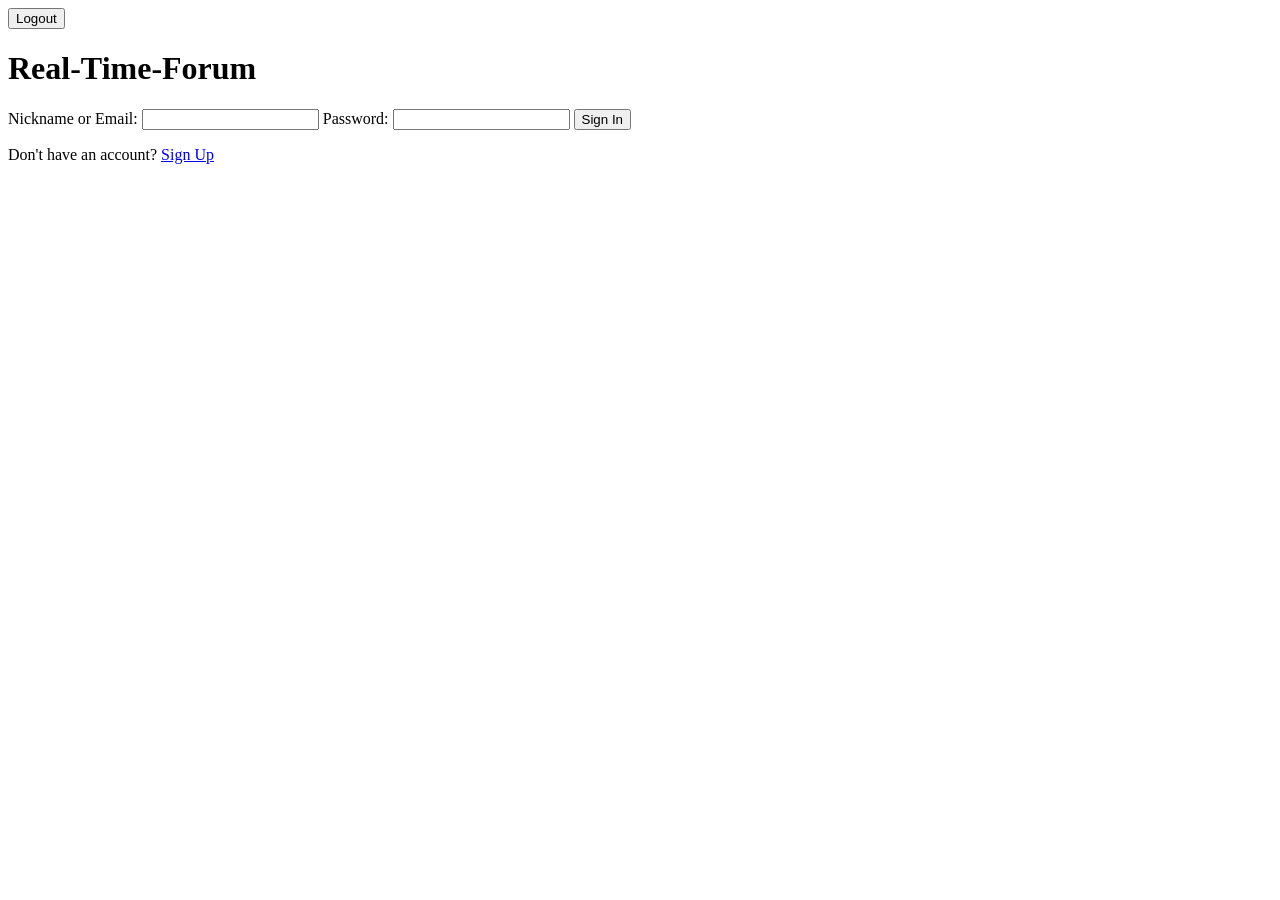
==== frontend/index.html @ 48872488 "add 2 function updateNavbar, setupLogout" ====
<!doctype html>
<html lang="en">
  <head>
    <meta charset="UTF-8" />
    <meta name="viewport" content="width=device-width, initial-scale=1.0" />
    <title>Real-Time-Forum</title>
  </head>
  <body>
    <nav id="navbar" class="hidden">
      <span id="nav-username"></span>
      <button id="logout-btn">Logout</button>
    </nav>

    <main id="app"></main>

    <!-- MOHIM l tertib: state.js awlan (baqi functions/ghadi ykhdmo biha kolchi) -->
  <script type="module" src="js/initApp.js"></script>

  </body>
</html>
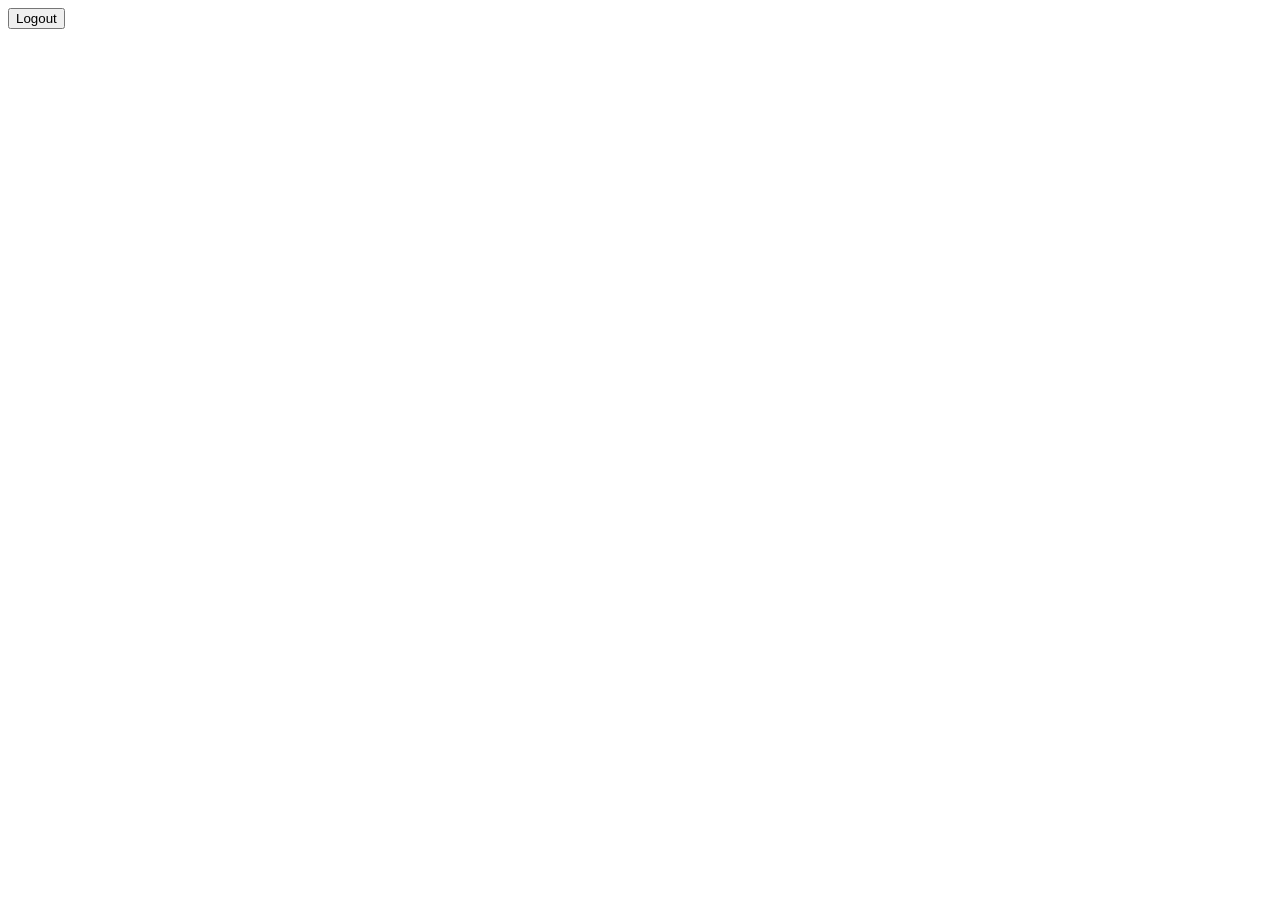
==== commit 668f8ede: "fix heddin err and add style" ====
--- a/frontend/index.html
+++ b/frontend/index.html
@@ -3,7 +3,8 @@
   <head>
     <meta charset="UTF-8" />
     <meta name="viewport" content="width=device-width, initial-scale=1.0" />
-    <title>Real-Time-Forum</title>
+    <link rel="stylesheet" href="/css/style.css">
+    <title>01_Forum</title>
   </head>
   <body>
     <nav id="navbar" class="hidden">
@@ -13,8 +14,8 @@
 
     <main id="app"></main>
 
-    <!-- MOHIM l tertib: state.js awlan (baqi functions/ghadi ykhdmo biha kolchi) -->
-  <script type="module" src="js/initApp.js"></script>
+  
+  <script type="module" src="/js/initApp.js"></script>
 
   </body>
 </html>
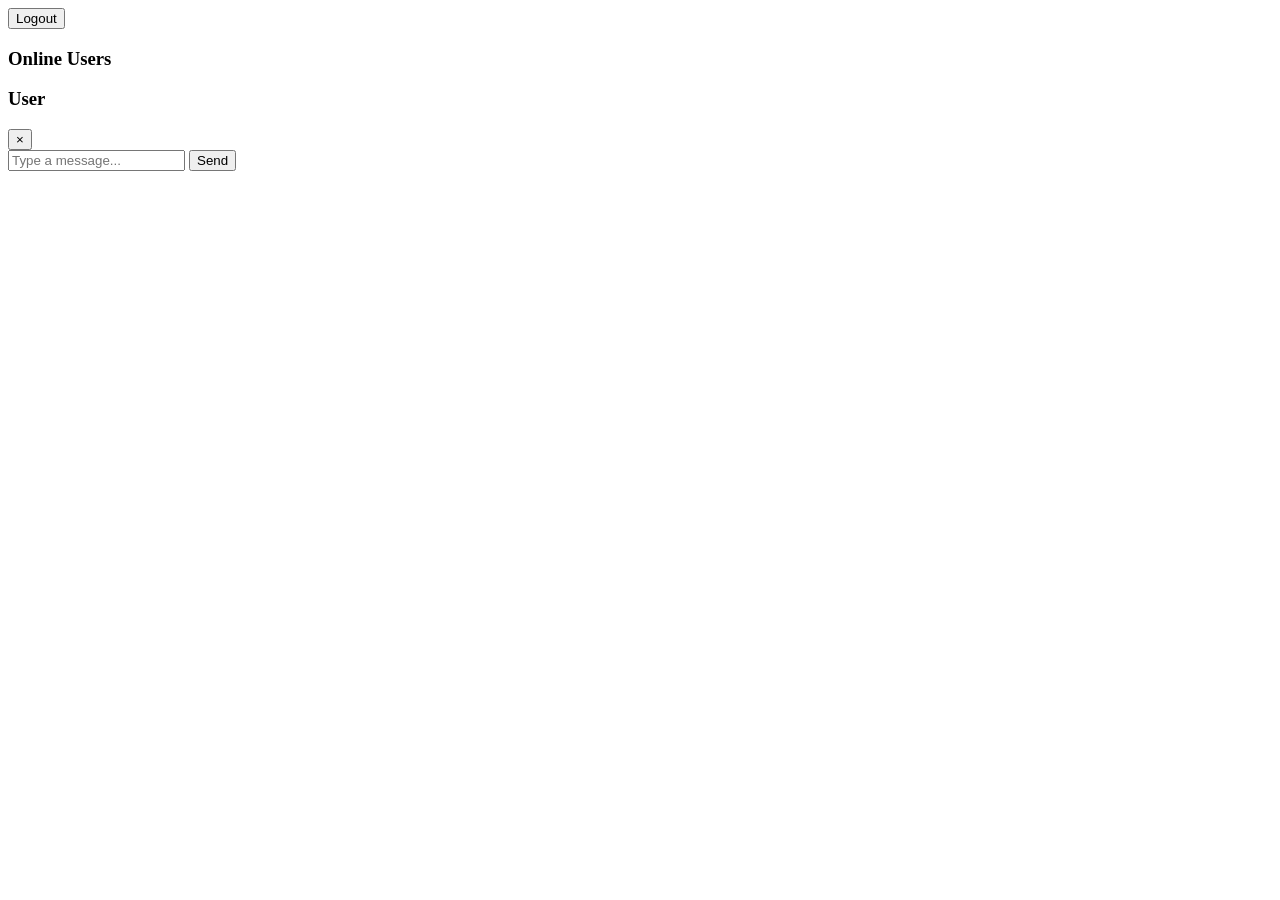
==== commit ef7c6df3: "final working version ( chat ui and online users's list )" ====
--- a/frontend/index.html
+++ b/frontend/index.html
@@ -14,7 +14,25 @@
 
     <main id="app"></main>
 
-  
+    <!-- Chat Sidebar and Window -->
+    <aside id="chat-sidebar" class="hidden">
+      <div class="chat-sidebar-header">
+        <h3>Online Users</h3>
+      </div>
+      <ul id="user-list"></ul>
+    </aside>
+
+    <div id="chat-window" class="hidden">
+      <div class="chat-header">
+        <h3 id="chat-user-name">User</h3>
+        <button id="close-chat-btn">×</button>
+      </div>
+      <div id="chat-messages"></div>
+      <form id="chat-form">
+        <input type="text" id="chat-input" placeholder="Type a message..." autocomplete="off" required>
+        <button type="submit">Send</button>
+      </form>
+    </div>
   <script type="module" src="/js/initApp.js"></script>
 
   </body>
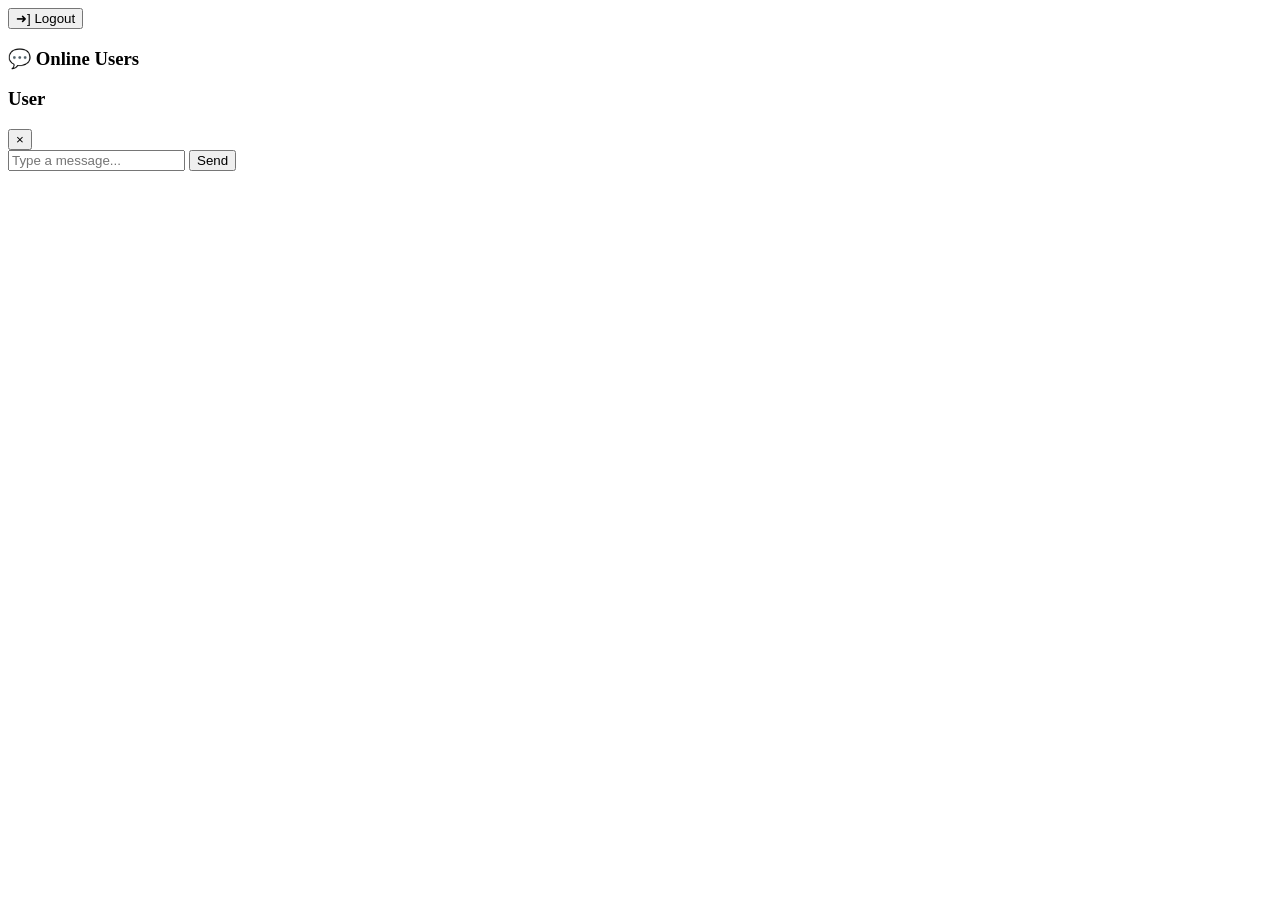
==== commit ce1d0683: "fix front problems and add design for auth && separet the css files" ====
--- a/frontend/index.html
+++ b/frontend/index.html
@@ -4,12 +4,12 @@
     <meta charset="UTF-8" />
     <meta name="viewport" content="width=device-width, initial-scale=1.0" />
     <link rel="stylesheet" href="/css/style.css">
-    <title>01_Forum</title>
+    <title>01-Forum</title>
   </head>
   <body>
     <nav id="navbar" class="hidden">
       <span id="nav-username"></span>
-      <button id="logout-btn">Logout</button>
+      <button id="logout-btn">➜] Logout</button>
     </nav>
 
     <main id="app"></main>
@@ -17,7 +17,7 @@
     <!-- Chat Sidebar and Window -->
     <aside id="chat-sidebar" class="hidden">
       <div class="chat-sidebar-header">
-        <h3>Online Users</h3>
+        <h3>💬 Online Users</h3>
       </div>
       <ul id="user-list"></ul>
     </aside>
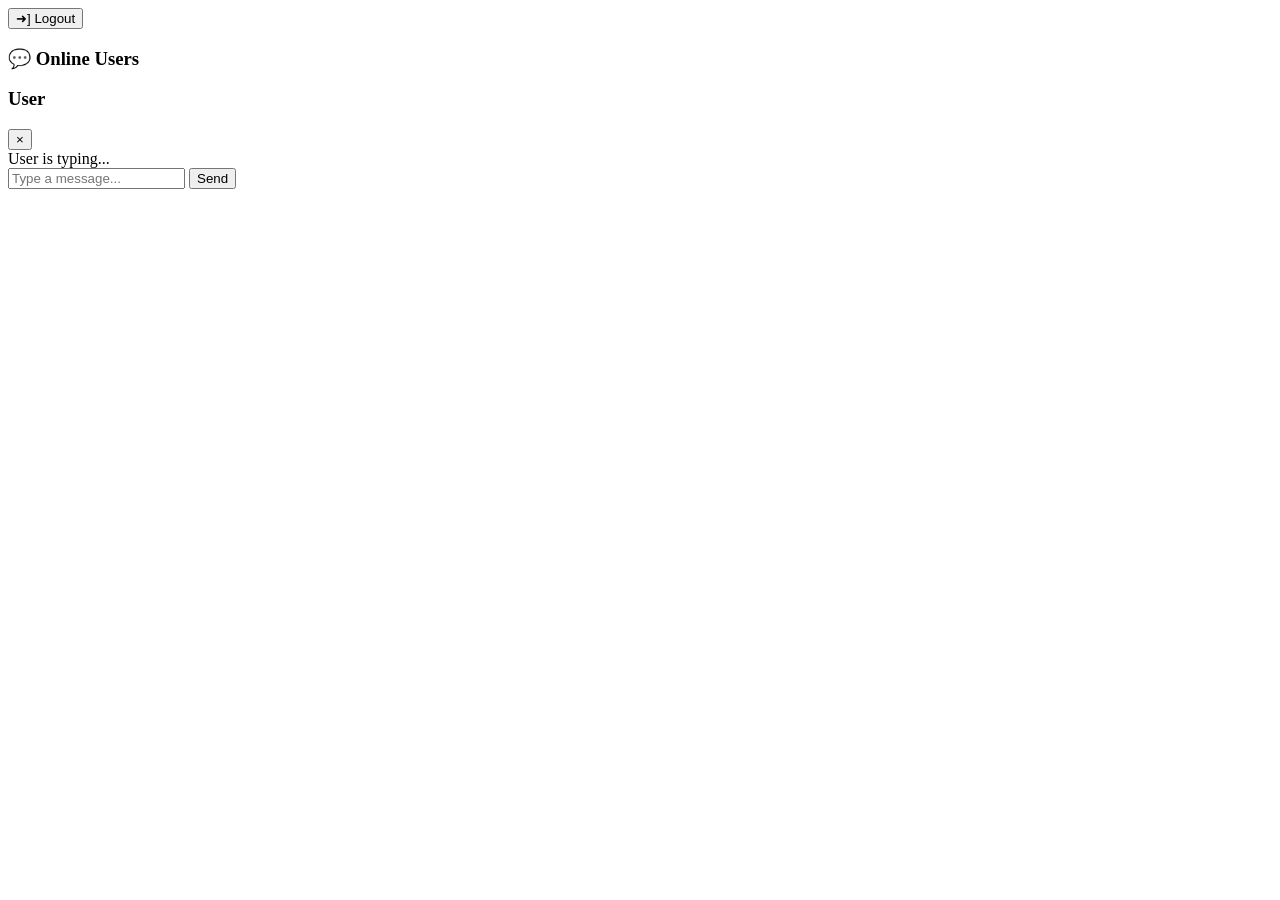
==== commit 99f27a27: "tryping in progress" ====
--- a/frontend/index.html
+++ b/frontend/index.html
@@ -12,15 +12,17 @@
       <button id="logout-btn">➜] Logout</button>
     </nav>
 
-    <main id="app"></main>
+    <div class="page-layout">
+      <section id="app"></section>
 
-    <!-- Chat Sidebar and Window -->
-    <aside id="chat-sidebar" class="hidden">
+      <!-- Chat Sidebar -->
+      <aside id="chat-sidebar" class="hidden">
       <div class="chat-sidebar-header">
         <h3>💬 Online Users</h3>
       </div>
       <ul id="user-list"></ul>
     </aside>
+    </div>
 
     <div id="chat-window" class="hidden">
       <div class="chat-header">
@@ -28,6 +30,9 @@
         <button id="close-chat-btn">×</button>
       </div>
       <div id="chat-messages"></div>
+      <div id="typing-indicator" class="hidden">
+        <span id="typing-user">User</span> is typing<span class="dot">.</span><span class="dot">.</span><span class="dot">.</span>
+      </div>
       <form id="chat-form">
         <input type="text" id="chat-input" placeholder="Type a message..." autocomplete="off" required>
         <button type="submit">Send</button>
